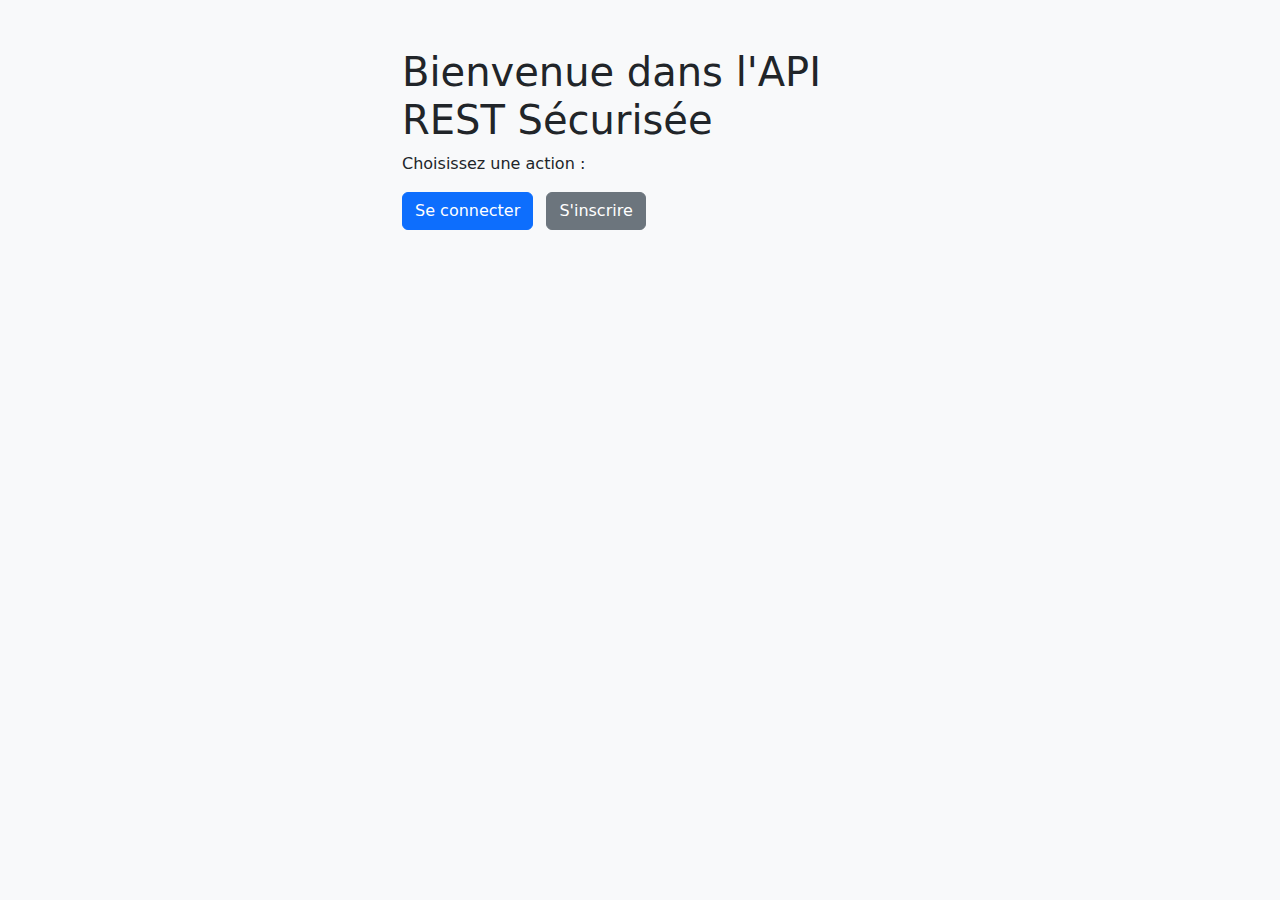
==== src/main/resources/static/index.html @ 0cf7be6b "[ADD] -> Ajout UI fichier Static | FIX ControllerAuth | NO test" ====
<!DOCTYPE html>
<html lang="fr">
<head>
  <meta charset="UTF-8">
  <meta name="viewport" content="width=device-width, initial-scale=1">
  <title>Accueil - API REST Sécurisée</title>
  <link href="https://cdn.jsdelivr.net/npm/bootstrap@5.3.0/dist/css/bootstrap.min.css" rel="stylesheet">
  <link rel="stylesheet" href="css/style.css">
</head>
<body>
  <div class="container mt-5">
    <h1>Bienvenue dans l'API REST Sécurisée</h1>
    <p>Choisissez une action :</p>
    <a href="login.html" class="btn btn-primary me-2">Se connecter</a>
    <a href="register.html" class="btn btn-secondary">S'inscrire</a>
  </div>
  <script src="https://cdn.jsdelivr.net/npm/bootstrap@5.3.0/dist/js/bootstrap.bundle.min.js"></script>
</body>
</html>
---- src/main/resources/static/css/style.css ----
body {
    background-color: #f8f9fa;
  }
  
  .container {
    max-width: 500px;
    margin: auto;
  }
  
  h2 {
    text-align: center;
    margin-bottom: 30px;
  }
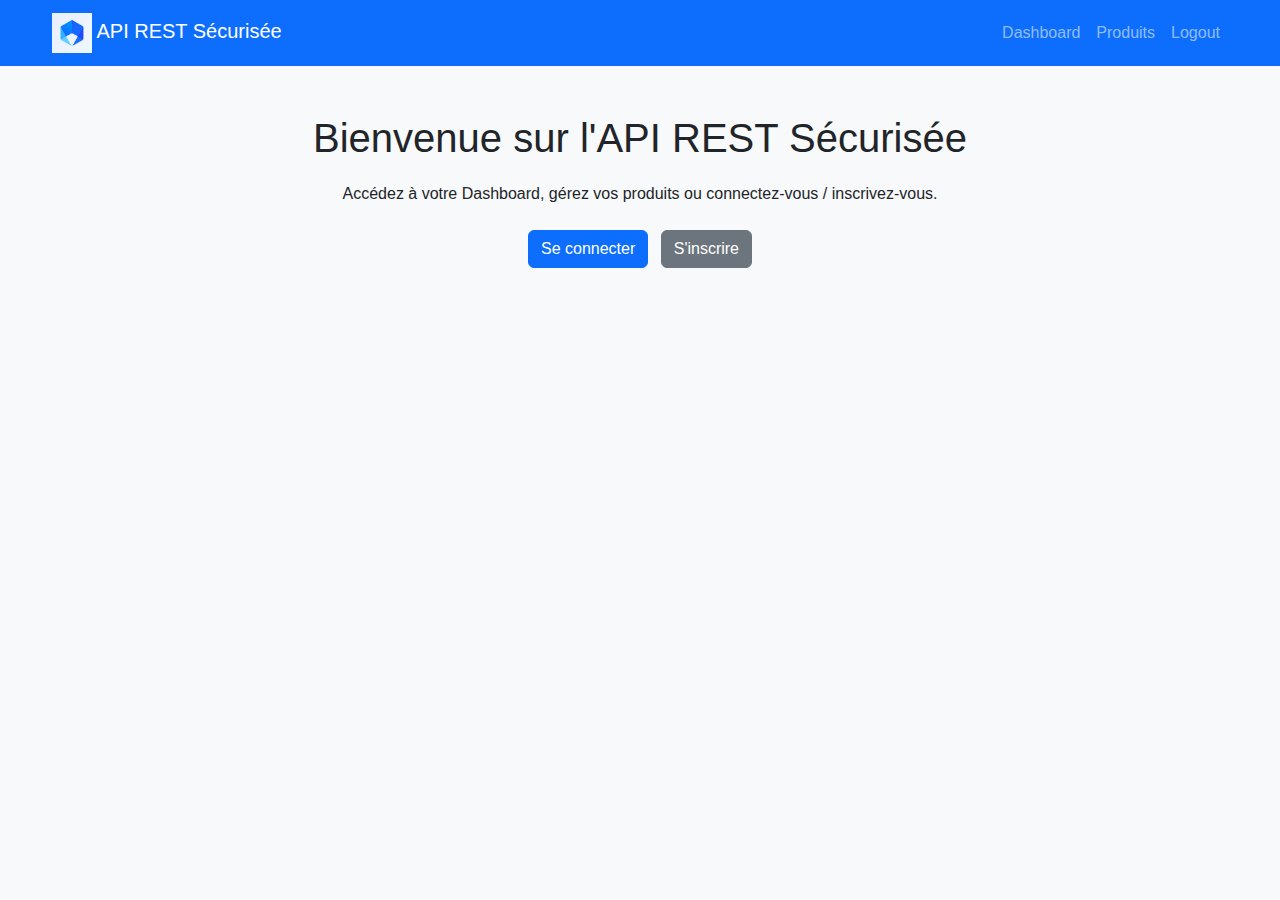
==== commit 3c165fe8: "[ADD][FIX] -> Templates OK | Check Roadmap" ====
--- a/src/main/resources/static/index.html
+++ b/src/main/resources/static/index.html
@@ -5,15 +5,22 @@
   <meta name="viewport" content="width=device-width, initial-scale=1">
   <title>Accueil - API REST Sécurisée</title>
   <link href="https://cdn.jsdelivr.net/npm/bootstrap@5.3.0/dist/css/bootstrap.min.css" rel="stylesheet">
-  <link rel="stylesheet" href="css/style.css">
+  <link rel="stylesheet" href="assets/css/style.css">
 </head>
 <body>
-  <div class="container mt-5">
-    <h1>Bienvenue dans l'API REST Sécurisée</h1>
-    <p>Choisissez une action :</p>
-    <a href="login.html" class="btn btn-primary me-2">Se connecter</a>
-    <a href="register.html" class="btn btn-secondary">S'inscrire</a>
+  <div id="header"></div>
+  <div class="container mt-5 text-center">
+    <h1>Bienvenue sur l'API REST Sécurisée</h1>
+    <p>Accédez à votre Dashboard, gérez vos produits ou connectez-vous / inscrivez-vous.</p>
+    <div class="mt-4">
+      <a href="login.html" class="btn btn-primary me-2">Se connecter</a>
+      <a href="register.html" class="btn btn-secondary">S'inscrire</a>
+    </div>
   </div>
   <script src="https://cdn.jsdelivr.net/npm/bootstrap@5.3.0/dist/js/bootstrap.bundle.min.js"></script>
+  <script src="assets/js/app.js"></script>
+  <script>
+    loadHeader();
+  </script>
 </body>
 </html>
--- a/src/main/resources/static/assets/css/style.css
+++ b/src/main/resources/static/assets/css/style.css
@@ -0,0 +1,22 @@
+body {
+  background-color: #f8f9fa;
+  font-family: 'Segoe UI', Tahoma, Geneva, Verdana, sans-serif;
+}
+
+.navbar {
+  margin-bottom: 20px;
+}
+
+.container {
+  max-width: 1200px;
+  margin: auto;
+}
+
+h1, h2 {
+  text-align: center;
+  margin-bottom: 20px;
+}
+
+.card {
+  margin-bottom: 20px;
+}
